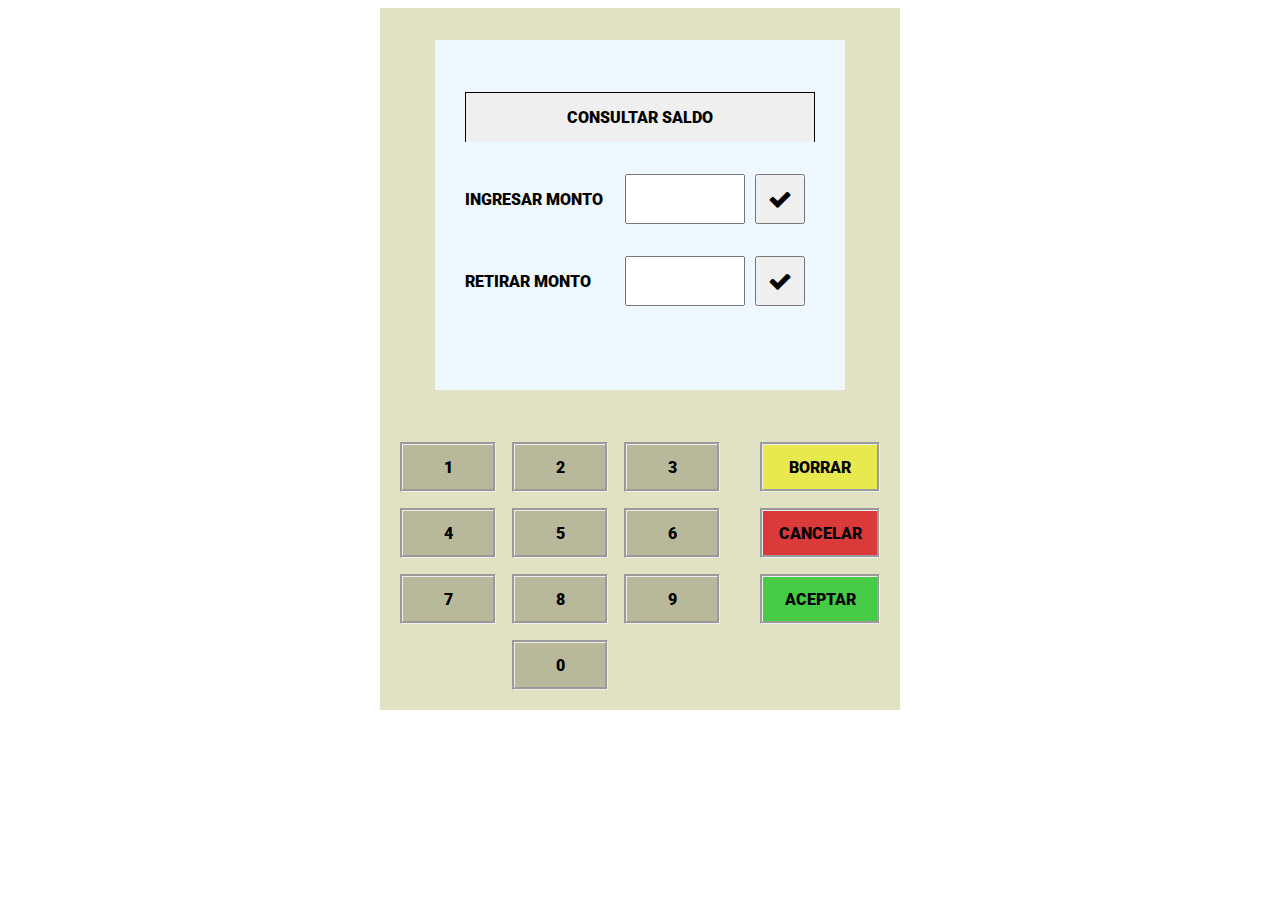
==== menu.html @ 33095c1c "Separé mi index.html en dos para dar paso a menu.html y le creé su app.js" ====
<!DOCTYPE html>
<html lang="en">
<head>
    <meta charset="UTF-8">
    <meta name="viewport" content="width=device-width, initial-scale=1.0">
    <title>Cajero Automático</title>
    <link rel="stylesheet" href="styles.css">
    <script defer src="app.js"></script>
    <link rel="stylesheet" href="https://cdnjs.cloudflare.com/ajax/libs/font-awesome/4.7.0/css/font-awesome.min.css">
    <link rel="preconnect" href="https://fonts.googleapis.com">
    <link rel="preconnect" href="https://fonts.gstatic.com" crossorigin>
    <link href="https://fonts.googleapis.com/css2?family=Montserrat:wght@200&family=Open+Sans&family=Roboto:wght@300;400&display=swap" rel="stylesheet">
</head>
<body>
    <div id="content">
        <div id="screen">
            <div id="menu">
                <div id="bank-balance">
                    <button>CONSULTAR SALDO</button>
                </div>
                <div class="options">
                    <p>INGRESAR MONTO</p>
                    <input type= "number" maxlength="4">
                    <button class="check"><i class="fa fa-check" style="font-size:24px"></i></i></button>
                </div>
                <div class="options">
                    <p>RETIRAR MONTO</p>
                    <input type= "number" maxlength="4">
                    <button class="check"><i class="fa fa-check" style="font-size:24px"></i></button>
                </div>
            </div>
        </div>
        <div id="keyboard">
            <section id="grid">
                <div class="number">1</div>
                <div class="number">2</div>
                <div class="number">3</div>
                <div class="number">4</div>
                <div class="number">5</div>
                <div class="number">6</div>
                <div class="number">7</div>
                <div class="number">8</div>
                <div class="number">9</div>
                <div class="number" id="zero">0</div>
            </section>
            <section id="buttons">
                <div class="options-buttons" id="clean">BORRAR</div>
                <div class="options-buttons" id="cancel">CANCELAR</div>
                <div class="options-buttons" id="ok">ACEPTAR</div>
            </section>
        </div>
    </div>
</body>
</html>
---- styles.css ----
*{
    box-sizing: border-box;
    font-size: 16px;
    font-weight: bolder;
    font-family: 'Montserrat', sans-serif;
    font-family: 'Open Sans', sans-serif;
    font-family: 'Roboto', sans-serif;
    text-transform: capitalize;
}

#screen{
    margin: auto;
    margin-bottom: 0px;
    padding: 32px;
    width: 520px;
    height: 414px;
    display: flex;
    flex-direction: column;
    align-items: center;
    background-color: rgb(225, 225, 195);
}

#login{
    margin: 0px;
    padding: 16px;
    background-color: aliceblue;
    width: 410px;
    height: 350px;
}

.input{
    margin: 16px;
}

#login-button{
    display: flex;
    align-items: center;
    justify-content: center;
}

#menu{
    margin: 0px;
    padding: 16px;
    background-color: aliceblue;
    width: 410px;
    height: 350px;
    display: flex;
    flex-direction: column;
    align-items: center;
    justify-content: center;
}

.ui{
    display: flex;
    height: 50px;
    width: 200px;
    align-items: center;
    justify-content: center;
    margin-bottom: 20px;
    text-transform: uppercase;
    background-color: bisque;
}

#bank-balance{
    display: flex;
    align-items: center;
    justify-content: center;
    width: 350px;
    height: 50px;
    margin-bottom: 32px;
    background-color: #EFEFEF;
    border-width: 1px;
    border-style: solid;
}

#bank-balance button{
    width: 349px;
    height: 49px;
    border-style: none;
    cursor: pointer;
}

.options{
    display: flex;
    width: 350px;
    height: 50px;
    margin-bottom: 32px;
}

.options p{
    width: 160px;
}

.options input{
    width: 120px;
}

.check{
    width: 50px;
    height: 50px;
    margin-left: 10px;
    cursor: pointer;
}

#keyboard{
    margin: auto;
    display: flex;
    width: 520px;
    background-color: rgb(225, 225, 195);
}

#grid{
    margin: 20px;
    display: grid;
    grid-template-columns: 1fr 1fr 1fr;
    width: 400px;
    gap: 16px;
}

.number{
    display: flex;
    border-style: groove;
    height: 50px;
    width: auto;
    align-items: center;
    justify-content: center;
    background-color: rgb(184, 184, 154);
}

#zero{
    grid-column: -3 / -2;
}

#buttons{
    margin: 20px;
    display: flex;
    flex-direction: column;
}

.options-buttons{
    display: flex;
    border-style: groove;
    height: 50px;
    width: 120px;
    align-items: center;
    justify-content: center;
    margin-bottom: 16px;
    background-color: rgb(184, 184, 154);
    text-transform: uppercase;
}

#clean{
    background-color: rgb(232, 232, 79);
}

#cancel{
    background-color: rgb(218, 58, 58);
}

#ok{
    background-color: rgb(70, 203, 70);
}
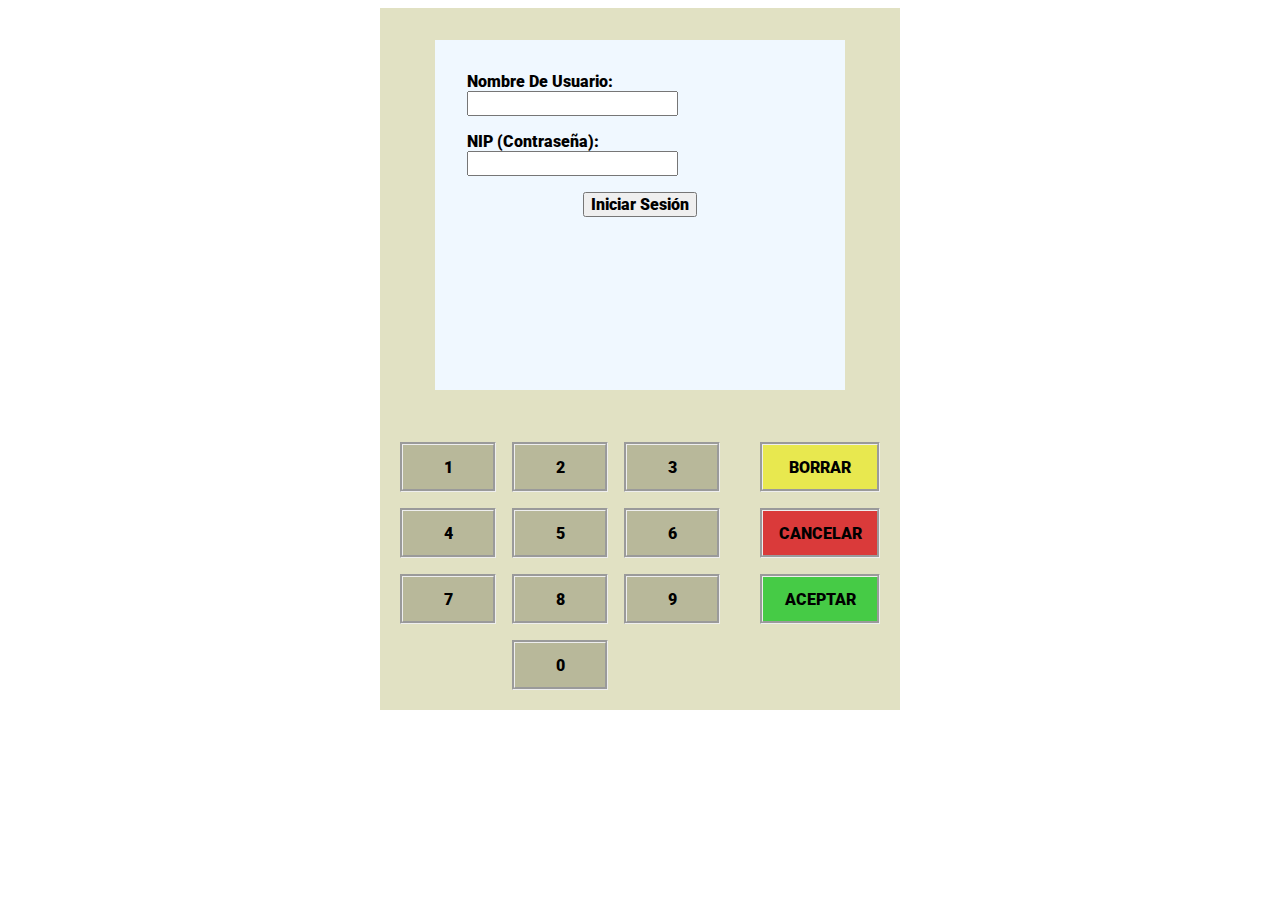
==== commit ae9e8ec9: "Ahora se muestra el saldo del usuario en menu.html" ====
--- a/menu.html
+++ b/menu.html
@@ -16,7 +16,7 @@
         <div id="screen">
             <div id="menu">
                 <div id="bank-balance">
-                    <button>CONSULTAR SALDO</button>
+                    <button onclick="showBankBalance();">CONSULTAR SALDO</button>
                 </div>
                 <div class="options">
                     <p>INGRESAR MONTO</p>
@@ -28,6 +28,7 @@
                     <input type= "number" maxlength="4">
                     <button class="check"><i class="fa fa-check" style="font-size:24px"></i></button>
                 </div>
+                <div id="banking"></div>
             </div>
         </div>
         <div id="keyboard">
--- a/styles.css
+++ b/styles.css
@@ -102,6 +102,18 @@
     cursor: pointer;
 }
 
+#banking{
+    display: flex;
+    align-items: center;
+    justify-content: center;
+    width: 350px;
+    height: 50px;
+    margin-bottom: 32px;
+    background-color: #EFEFEF;
+    border-width: 1px;
+    border-style: solid;  
+}
+
 #keyboard{
     margin: auto;
     display: flex;
